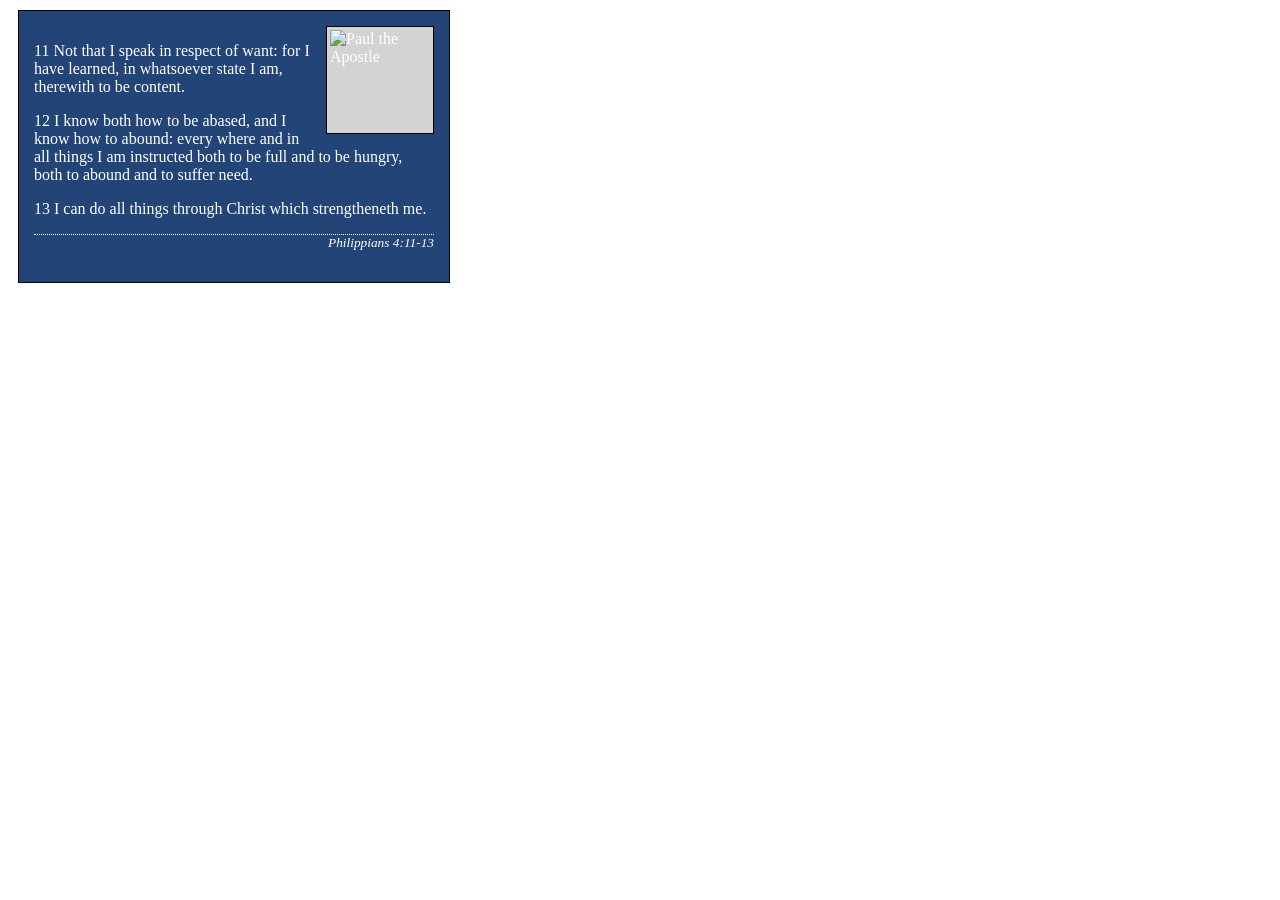
==== week02/box-model.html @ 0bee1ee6 "Added box-model files" ====
<!DOCTYPE html>
<html lang="en">
<head>
    <meta charset="UTF-8">
    <meta name="viewport" content="width=device-width, initial-scale=1.0">
    <title>Document</title>
    <link rel="stylesheet" href="styles/box-model.css">

</head>
<body>
    <main>
        <div class="callout">
            <img src="https://churchofjesuschrist.org/imgs/0d9965bac82711eda736eeeeac1e6a3620d4c7dc/full/500%2C/0/default" alt="Paul the Apostle" width="150" height="150">
            <blockquote>
                <p>11 Not that I speak in respect of want: for I have learned, in whatsoever state I am, therewith to be content.</p>
                <p>12 I know both how to be abased, and I know how to abound: every where and in all things I am instructed both to be full and to be hungry, both to abound and to suffer need.</p>
                <p>13 I can do all things through Christ which strengtheneth me.</p>
            </blockquote>
            <cite>Philippians 4:11-13</cite>
            <p></p>
        </div>
    </main>
</body>
</html>
---- week02/styles/box-model.css ----
.callout {
	max-width: 400px;
    margin: 10px;
    border: 1px solid black;
    padding: 15px;
    background-color: #247;
    color: white;
}

.callout img {
	float: right;
    margin: 0 0 10px 15px;
    border: 1px solid black;
    padding: 3px;
    background-color: lightgray;
    width: 100px;
    height: auto;

}

blockquote {
    margin: 0;
	
}

cite {
    display: block;
    border-top: 1px dotted white;
    text-align: right;
	font-size: smaller;
}
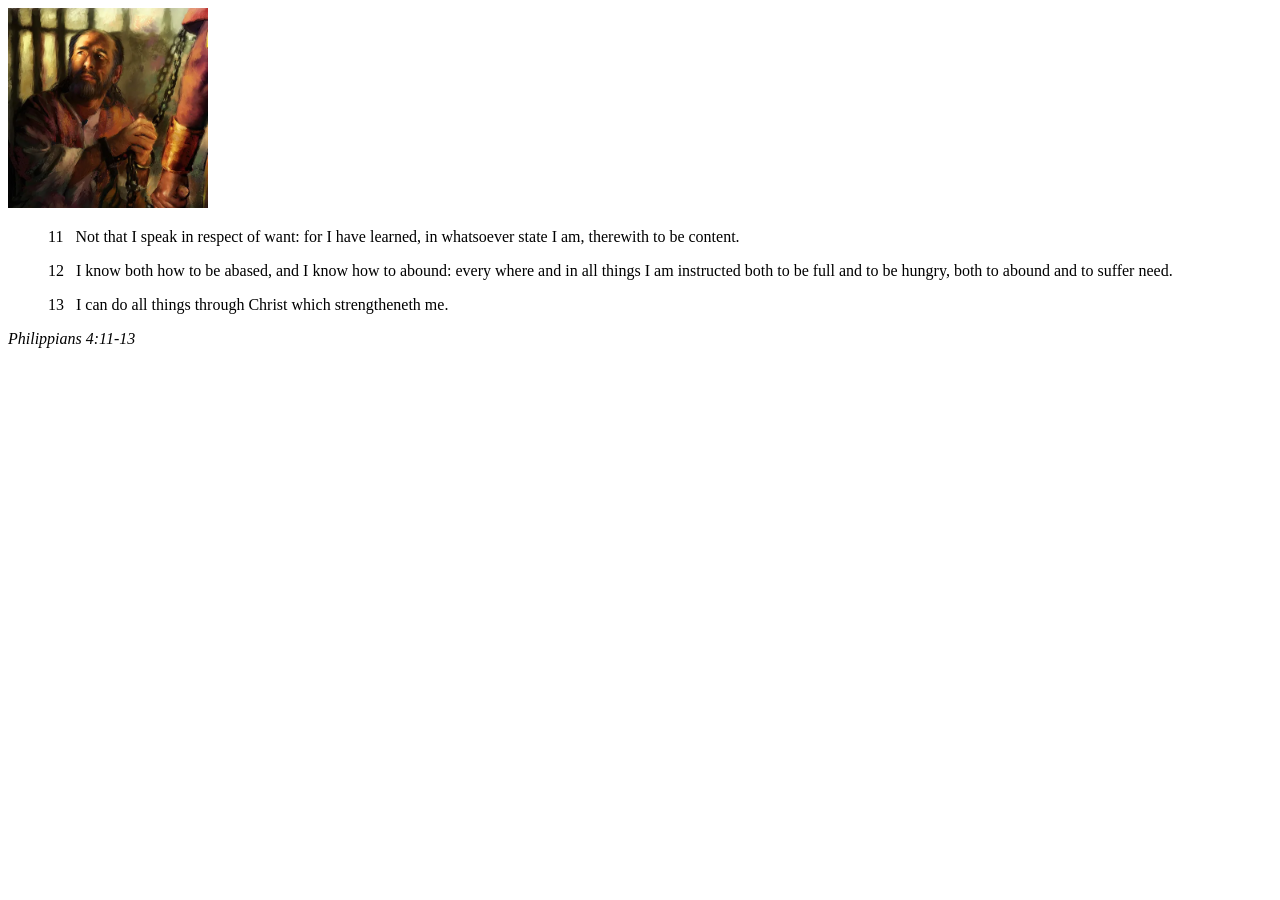
==== commit c45df75d: "Initial commit" ====
--- a/week02/box-model.html
+++ b/week02/box-model.html
@@ -3,21 +3,18 @@
 <head>
     <meta charset="UTF-8">
     <meta name="viewport" content="width=device-width, initial-scale=1.0">
-    <title>Document</title>
-    <link rel="stylesheet" href="styles/box-model.css">
-
+    <title>Box Model Activity</title>
 </head>
 <body>
     <main>
         <div class="callout">
-            <img src="https://churchofjesuschrist.org/imgs/0d9965bac82711eda736eeeeac1e6a3620d4c7dc/full/500%2C/0/default" alt="Paul the Apostle" width="150" height="150">
+            <img src="images/apostle-paul-imprisoned.webp" alt="Paul the Apostle - Imprisoned in Rome" width="200" height="200">
             <blockquote>
-                <p>11 Not that I speak in respect of want: for I have learned, in whatsoever state I am, therewith to be content.</p>
-                <p>12 I know both how to be abased, and I know how to abound: every where and in all things I am instructed both to be full and to be hungry, both to abound and to suffer need.</p>
-                <p>13 I can do all things through Christ which strengtheneth me.</p>
+                <p>11 &nbsp; Not that I speak in respect of want: for I have learned, in whatsoever state I am, therewith to be content.</p>
+                <p>12 &nbsp; I know both how to be abased, and I know how to abound: every where and in all things I am instructed both to be full and to be hungry, both to abound and to suffer need.</p>
+                <p>13 &nbsp; I can do all things through Christ which strengtheneth me.</p>
             </blockquote>
             <cite>Philippians 4:11-13</cite>
-            <p></p>
         </div>
     </main>
 </body>
